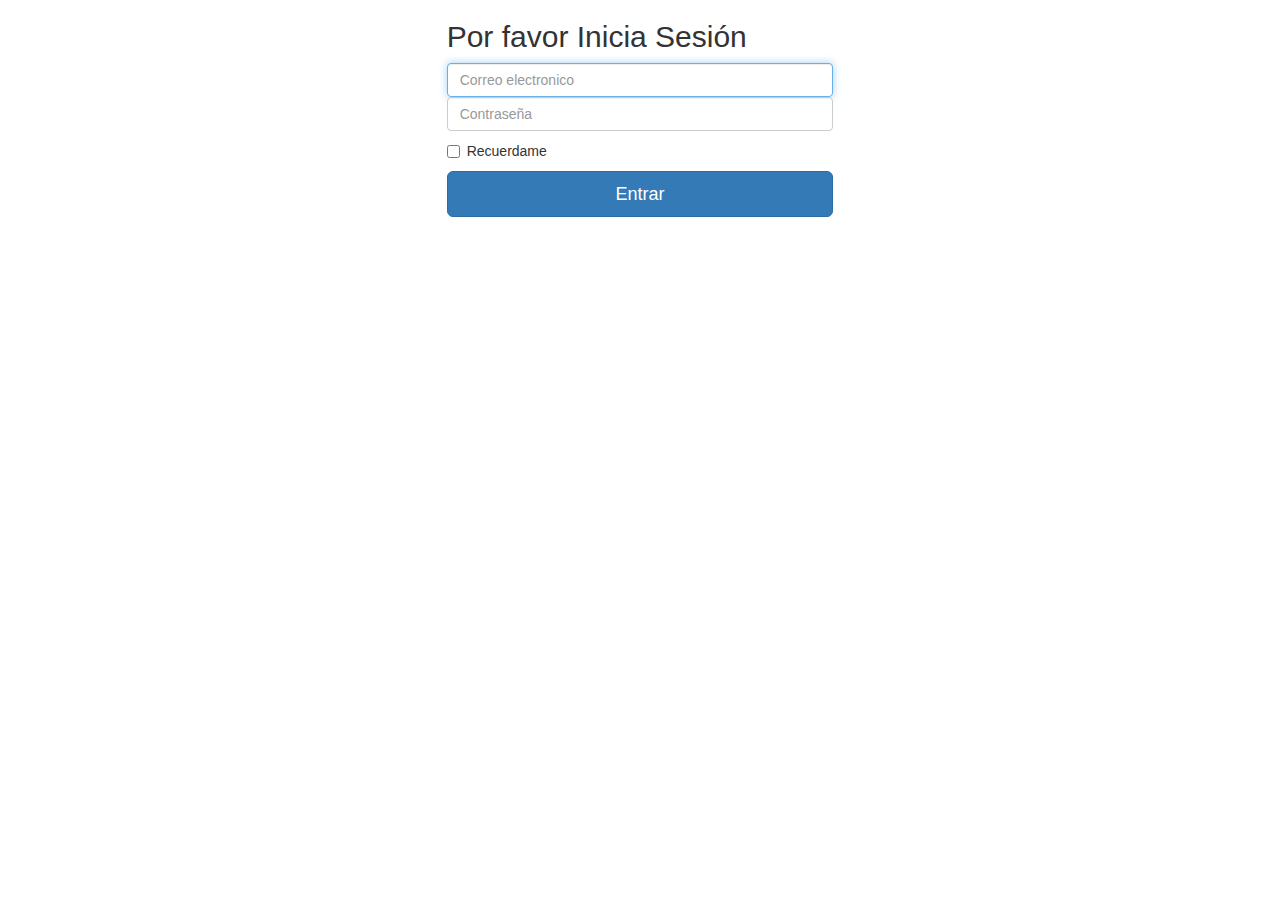
==== index.html @ 27f9fbba "habemus copiam" ====
<!DOCTYPE html>
<html>

<head>
 <meta charset="utf-8">
 <title> fomulario inicio de sesion</title>
 <link rel="stylesheet" href="style.css"> </link>
 <link rel="stylesheet" href="https://maxcdn.bootstrapcdn.com/bootstrap/3.3.6/css/bootstrap.min.css"></link>

</head>

<body >
<div class="container-fluid">
<div class="col-md-4">
</div>
<div class="col-md-4">
 <form class="form-signin">
  <h2 class="form-signin-heading">Por favor Inicia Sesión</h2>
  <input id="inputEmail" class="form-control" placeholder="Correo electronico" required="" autofocus="" type="email">
  <input id="inputPassword" class="form-control" placeholder="Contraseña" required="" type="password">
  <div class="checkbox">
   <label>
    <input value="remember-me" type="checkbox"> Recuerdame
   </label>
  </div>
  <button class="btn btn-lg btn-primary btn-block" type="submit" onclick="window.open('components/registro.html')">Entrar</button>
 </form>

</div>
<div class="col-md-4">
</div>

<!-- <center>

  <h1 class="gradientelineal">
   Inicia sesión
  </h1>

  <form class="form1">
   <table border="0" style="width:50%, align:center">

    <tr>
     <td>
      <label for="username">Nombre de usuario</label>
     </td>
     <td>
      <input type="text" name="username">
      <br>
     </td>
    </tr>

    <tr>

     <td>
      <label for="password">contraseña</label>
     </td>
     <td>
      <input type="password" name="lname">
      <br>
     </td>

    </tr>

    <tr>
     <td  colspan="2">
      <button type="submit" value="iniciar sesion"  onclick="window.open('components/registro.html')">Iniciar Sesión</button>
      <button type="reset" value="cancelar">Cancelar</button>
     </td>
    </tr>

   </table>


  </form>
 </center>-->


</body>
</div>
</html>
---- style.css ----
h1 {
 color:#8B081C;
 font-family:sans-serif;
 font-size:40px;
}

.gradientelineal{
 margin-top: 20px;
 text-align: center;
 font-size: 40px;
 color:rgb(255, 255, 255);
 background: linear-gradient(rgb(40, 108, 198), rgb(50, 190, 173));
}

input[type=button], input[type=submit], input[type=reset] {
   background-color: #2fa488;
   border: none;
   color: white;
   padding: 10px 32px;
   text-decoration:none;
   margin: 4px 2px;
   cursor: pointer;
   width: 100%
}

.fotoperfil {
max-height: 400px;
max-width:  400px;
background-color: rgb(175, 191, 95);
margin top: 30px;
margin-bottom: 30px;


}

.fotoperfil2 {
max-height: 400px;
max-width:  400px;
background-color: rgb(213, 154, 250);
margin top: 30px;
margin-bottom: 30px;

}

@media (max-width: 700px) {
 .pgn_padding{
  padding-left: 5px !important;
  padding-right: 5px !important;
}
}





.pgn_padding{

padding-left: 100px;
padding-right: 100px;
}

.centrado {

 align-items: center;
 align-content: center;
 text-align: center;
 margin: auto;

}

.justificar{
 text-align:justify;
}

.btn_adaptar{
 width:40%;

}


.separar{
 margin-top: 30px;
 margin-bottom: 30px;
}



button{
  background-color: #2fa488;
  border: none;
  color: white;
  padding: 5px 20px;
  text-decoration:none;
  margin: 4px 2px;
  cursor: pointer;
  width: 100%
}

table{
width:auto;
}

.centratexto{
  text-align:center
}


.formadicional{
 box-sizing: border-box;
 align-items: center;

}




.form1 {
 background: -webkit-linear-gradient(bottom, #CCCCCC, #EEEEEE 175px);
 background: -moz-linear-gradient(bottom, #CCCCCC, #EEEEEE 175px);
 background: linear-gradient(bottom, #CCCCCC, #EEEEEE 175px);
 margin: auto;
 position: relative;
 width: 25%;
 /*font-family:sans-serif;*/
 font-size: 14px;
 font-style: italic;
 line-height: 25px;
 text-decoration: none;
 border-radius: 10px;
 padding: 10px;
 border: 1px solid #999;
 border: inset 1px solid #333;
 box-shadow: 0px 0px 8px rgba(0, 0, 0, 0.3);
}






.
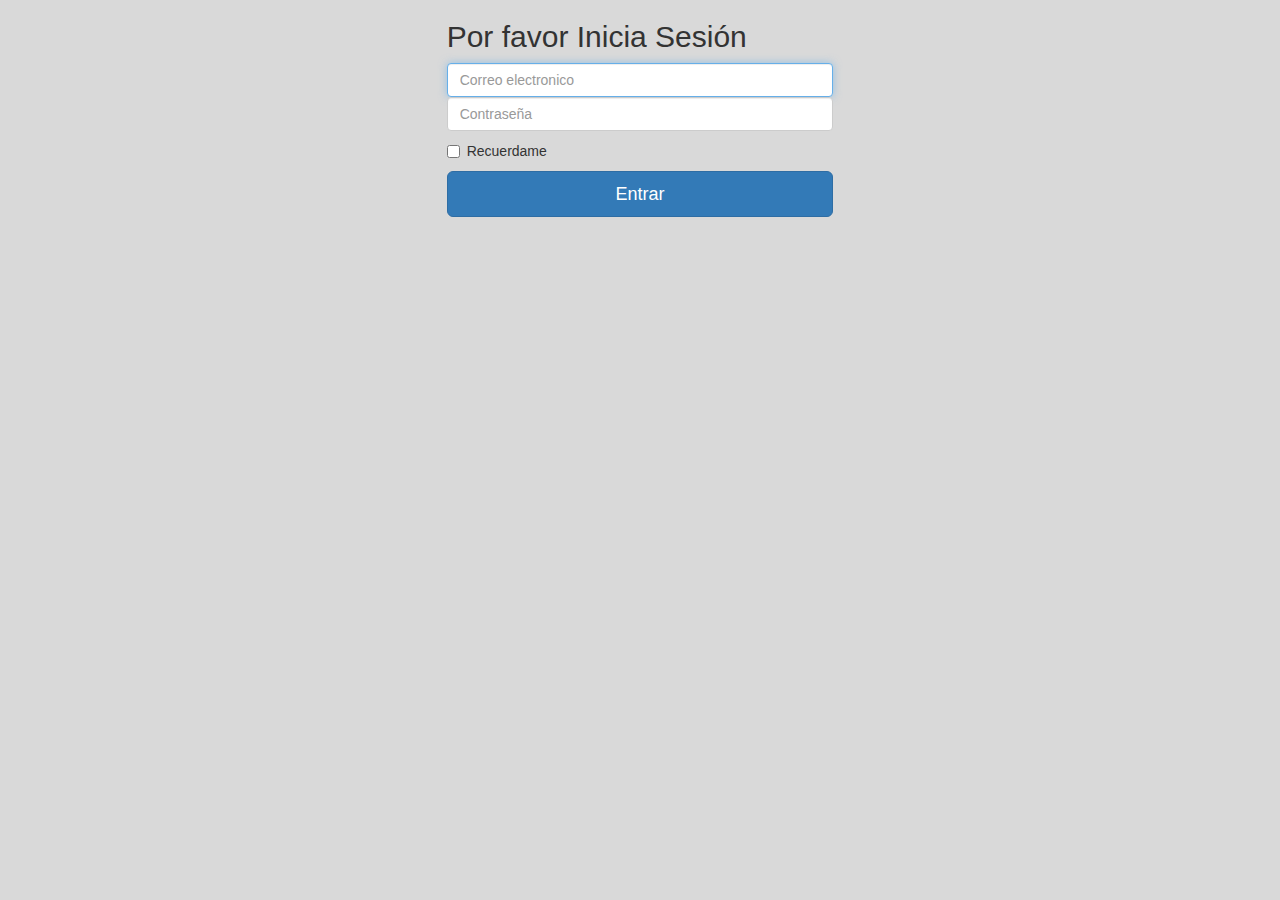
==== commit ddcd8181: "utilizamos jquery para reaccionar a eventos del formulario de inicio" ====
--- a/index.html
+++ b/index.html
@@ -4,12 +4,17 @@
 <head>
  <meta charset="utf-8">
  <title> fomulario inicio de sesion</title>
+
+
+ <script type="text/javascript" src="https://code.jquery.com/jquery-2.2.4.js"></script>
+ <script type="text/javascript" src="assets/scripts/scripts.js"> </script>
  <link rel="stylesheet" href="style.css"> </link>
  <link rel="stylesheet" href="https://maxcdn.bootstrapcdn.com/bootstrap/3.3.6/css/bootstrap.min.css"></link>
 
+
 </head>
 
-<body >
+<body style="background-color:rgb(217, 217, 217)">
 <div class="container-fluid">
 <div class="col-md-4">
 </div>
@@ -23,56 +28,13 @@
     <input value="remember-me" type="checkbox"> Recuerdame
    </label>
   </div>
-  <button class="btn btn-lg btn-primary btn-block" type="submit" onclick="window.open('components/registro.html')">Entrar</button>
+  <button id="btniniciarsesion" class="btn btn-lg btn-primary btn-block" type="submit" >Entrar</button> <!-- onclick="window.open('components/registro.html')"-->
  </form>
 
 </div>
-<div class="col-md-4">
+<div class="col-md-4"><div>
+ <h1 id="error" ></h1>
 </div>
-
-<!-- <center>
-
-  <h1 class="gradientelineal">
-   Inicia sesión
-  </h1>
-
-  <form class="form1">
-   <table border="0" style="width:50%, align:center">
-
-    <tr>
-     <td>
-      <label for="username">Nombre de usuario</label>
-     </td>
-     <td>
-      <input type="text" name="username">
-      <br>
-     </td>
-    </tr>
-
-    <tr>
-
-     <td>
-      <label for="password">contraseña</label>
-     </td>
-     <td>
-      <input type="password" name="lname">
-      <br>
-     </td>
-
-    </tr>
-
-    <tr>
-     <td  colspan="2">
-      <button type="submit" value="iniciar sesion"  onclick="window.open('components/registro.html')">Iniciar Sesión</button>
-      <button type="reset" value="cancelar">Cancelar</button>
-     </td>
-    </tr>
-
-   </table>
-
-
-  </form>
- </center>-->
 
 
 </body>
--- a/style.css
+++ b/style.css
@@ -1,3 +1,12 @@
+
+/*declaracion de fuentes*/
+@import url(https://fonts.googleapis.com/css?family=Caveat+Brush);
+
+.fuente-caveat-brush{
+ font-family: 'Caveat Brush',cursive;
+}
+
+
 h1 {
  color:#8B081C;
  font-family:sans-serif;
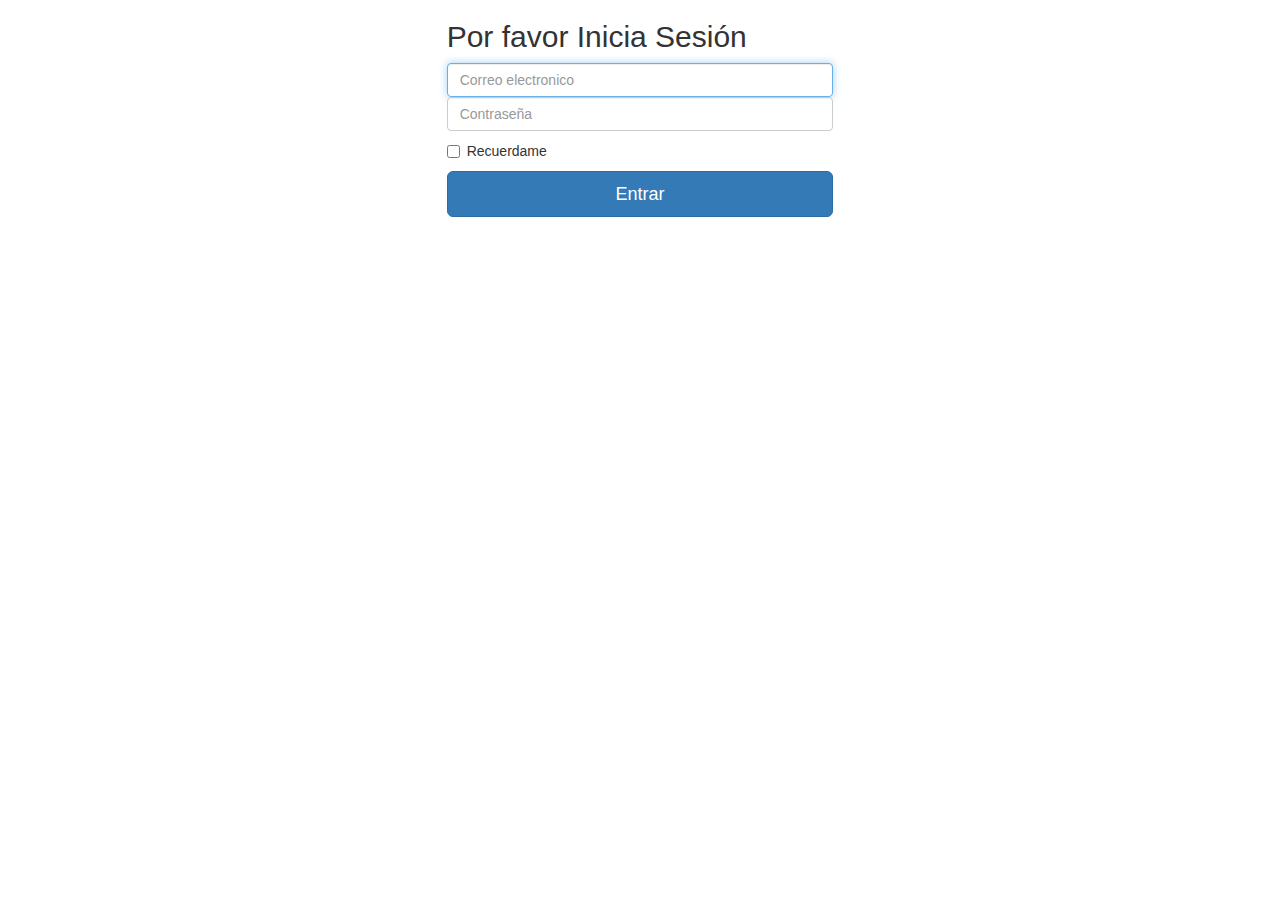
==== commit 332cade5: "solucioné el jodido error" ====
--- a/index.html
+++ b/index.html
@@ -4,17 +4,12 @@
 <head>
  <meta charset="utf-8">
  <title> fomulario inicio de sesion</title>
-
-
- <script type="text/javascript" src="https://code.jquery.com/jquery-2.2.4.js"></script>
- <script type="text/javascript" src="assets/scripts/scripts.js"> </script>
  <link rel="stylesheet" href="style.css"> </link>
  <link rel="stylesheet" href="https://maxcdn.bootstrapcdn.com/bootstrap/3.3.6/css/bootstrap.min.css"></link>
 
-
 </head>
 
-<body style="background-color:rgb(217, 217, 217)">
+<body >
 <div class="container-fluid">
 <div class="col-md-4">
 </div>
@@ -28,14 +23,12 @@
     <input value="remember-me" type="checkbox"> Recuerdame
    </label>
   </div>
-  <button id="btniniciarsesion" class="btn btn-lg btn-primary btn-block" type="submit" >Entrar</button> <!-- onclick="window.open('components/registro.html')"-->
+  <button class="btn btn-lg btn-primary btn-block" type="submit" onclick="window.open('components/registro.html')">Entrar</button>
  </form>
 
 </div>
-<div class="col-md-4"><div>
- <h1 id="error" ></h1>
+<div class="col-md-4">
 </div>
-
 
 </body>
 </div>
